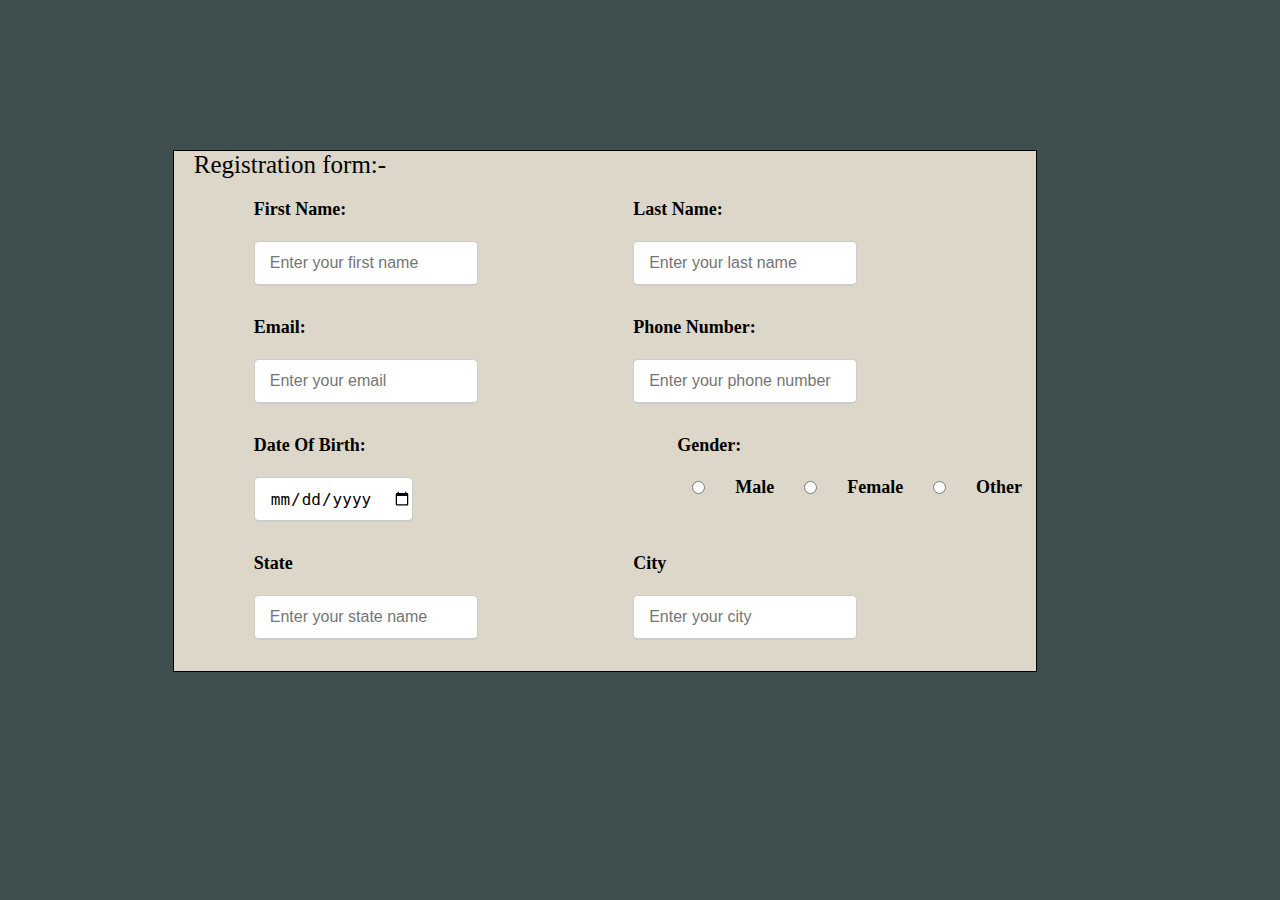
==== index.html @ 13432aa2 "first commit" ====
<!DOCTYPE html>
<html lang="en">

<head>
    <meta charset="UTF-8">
    <meta http-equiv="X-UA-Compatible" content="IE=edge">
    <meta name="viewport" content="width=device-width, initial-scale=1.0">
    <link rel="stylesheet" href="/style.css">
    <title>Registration form</title>
</head>

<body>
    <div class="container">
        
        
        <div class="container1">
            <div class="title">Registration form:-</div>
            <div class="section1">
                <div class="input-box">First name: <br><br><input type="text" placeholder="Enter your first name"><br><br>
                </div>
                <div class="input-box">Last name: <br><br><input type="text" placeholder="Enter your last name"><br><br>
                </div>
            </div>
            <div class="section1">
                <div class="input-box">Email: <br><br><input type="email" name="Enter you email" id="email"
                        placeholder="Enter your email"><br><br>
                </div>
                <div class="input-box">phone number: <br><br><input type="text" placeholder="Enter your phone number"><br><br>
                </div>
            </div>
            <div class="section1">
                <div class="input-box">Date of birth: <br><br> <input type="date" name="dob" id="dob"><br><br>
                </div>
                <div class="input-box1">Gender: <br><br>
                    <div class="radio-button">
                        <input type="radio" name="gender" id="dot1" value="male">
                        <label for="dot1">
                            <main>Male</main>
                        </label>
                        <input type="radio" name="gender" id="dot2" value="male">
                        <label for="dot2">
                            <main>Female</main>
                        </label>
                        <input type="radio" name="gender" id="dot3" value="male">
                        <label for="dot3">
                            <main>Other</main>
                        </label>
                    </div>
                </div>
            </div>
            <div class="section1">
                <div class="input-box">State <br><br><input type="text" placeholder="Enter your state name"><br><br>
                </div>
                <div class="input-box">City <br><br> <input type="text" placeholder="Enter your city"><br><br>
                </div>
            </div>
        </div> 
    
    </div>
</body>

</html>
---- style.css ----
* {
    margin: 0;
    padding: 0;
    box-sizing: border-box;
}
body{
    background-color:#3F4E4F;
}
.container{
    width: 90%;
    align-items: center;
 margin-left: 0%;
 margin-top: 0%;
border-color: black;

}
.container .container1{
    background-color: #DCD7C9;
    width: 75%;
    border: 1px solid black;
    margin-left: 15%;
    margin-top: 150px;
}
.container .container1 .title{
    font-size: 25px;
  font-weight: 500;
  position: relative;
  padding-bottom: 20px;
  padding-left: 20px;;
}
.container .container1 .section1{
    width: 70%;
    display: flex;
    flex-wrap: wrap;
    justify-content: space-between;
    margin-left: 80px;
}
.container .container1 .section1 .input-box {
  font-size: large;
  font-weight: 900;
  text-transform: capitalize;
  margin-bottom: 10px;
}
.container .container1 .section1 .input-box1{
    font-size: large;
    font-weight: 900;
    text-transform: capitalize;  
  }

.container .container1 .section1 .input-box input{
    height: 45px;
    width: 100%;
    outline: none;
    font-size: 16px;
    border-radius: 5px;
    padding-left: 15px;
    border: 1px solid #ccc;
    border-bottom-width: 2px;
}
.section1 .input-box1 .radio-button{
display: flex;
width: 200%;
justify-content: space-around;
}
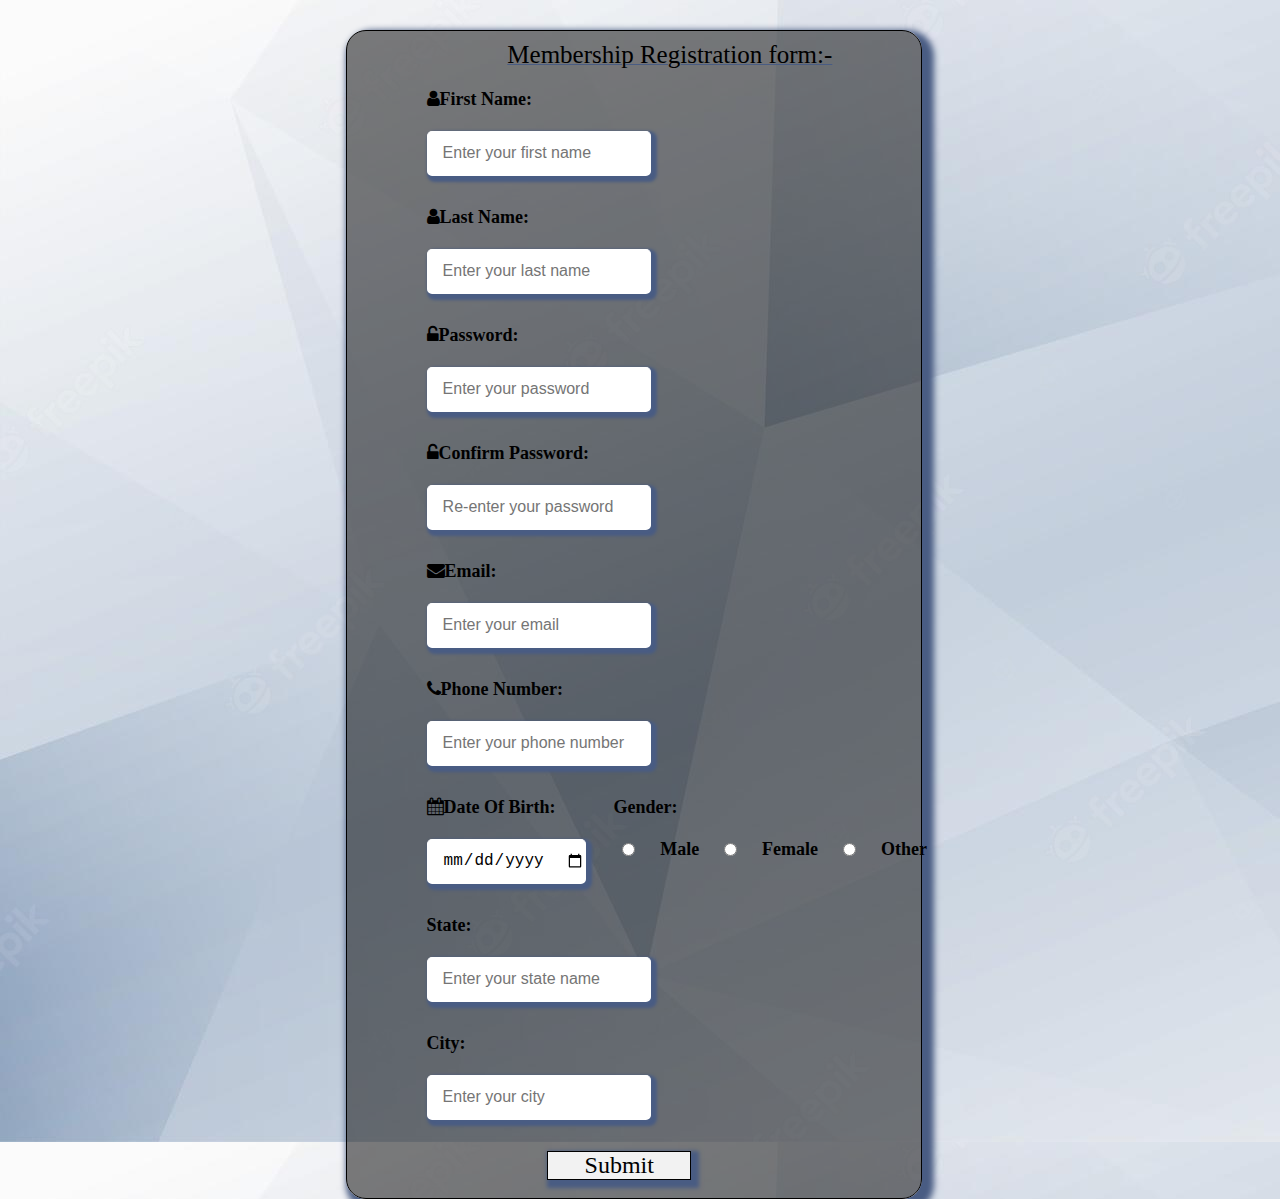
==== commit 2dddea74: "my-changes" ====
--- a/index.html
+++ b/index.html
@@ -5,57 +5,79 @@
     <meta charset="UTF-8">
     <meta http-equiv="X-UA-Compatible" content="IE=edge">
     <meta name="viewport" content="width=device-width, initial-scale=1.0">
+    <link rel="stylesheet" href="https://cdnjs.cloudflare.com/ajax/libs/font-awesome/4.7.0/css/font-awesome.min.css">
     <link rel="stylesheet" href="/style.css">
     <title>Registration form</title>
 </head>
 
 <body>
-    <div class="container">
-        
-        
-        <div class="container1">
-            <div class="title">Registration form:-</div>
-            <div class="section1">
-                <div class="input-box">First name: <br><br><input type="text" placeholder="Enter your first name"><br><br>
-                </div>
-                <div class="input-box">Last name: <br><br><input type="text" placeholder="Enter your last name"><br><br>
-                </div>
-            </div>
-            <div class="section1">
-                <div class="input-box">Email: <br><br><input type="email" name="Enter you email" id="email"
-                        placeholder="Enter your email"><br><br>
-                </div>
-                <div class="input-box">phone number: <br><br><input type="text" placeholder="Enter your phone number"><br><br>
-                </div>
-            </div>
-            <div class="section1">
-                <div class="input-box">Date of birth: <br><br> <input type="date" name="dob" id="dob"><br><br>
-                </div>
-                <div class="input-box1">Gender: <br><br>
-                    <div class="radio-button">
-                        <input type="radio" name="gender" id="dot1" value="male">
-                        <label for="dot1">
-                            <main>Male</main>
-                        </label>
-                        <input type="radio" name="gender" id="dot2" value="male">
-                        <label for="dot2">
-                            <main>Female</main>
-                        </label>
-                        <input type="radio" name="gender" id="dot3" value="male">
-                        <label for="dot3">
-                            <main>Other</main>
-                        </label>
+    <div class="nav">
+        <div class="container">
+            <div class="container1">
+                <div class="title">Membership Registration form:-</div>
+                <div class="section1">   
+                    <div class="input-box"><i class="fa fa-user" aria-hidden="true"></i>First name: <br><br><input type="text"
+                            placeholder="Enter your first name"><br><br>
+                    </div>
+                    <div class="input-box"><i class="fa fa-user" aria-hidden="true"></i>Last name: <br><br><input type="text"
+                            placeholder="Enter your last name"><br><br>
                     </div>
                 </div>
+                <div class="section1">   
+                    <div class="input-box"><i class="fa fa-unlock-alt" aria-hidden="true"></i>password: <br><br><input type="password"
+                            placeholder="Enter your password"><br><br>
+                    </div>
+                    <div class="input-box"><i class="fa fa-unlock-alt" aria-hidden="true"></i>confirm password: <br><br><input type="password"
+                            placeholder="Re-enter your password"><br><br>
+                    </div>
+                </div>
+                <div class="section1">
+                    <div class="input-box"><i class="fa fa-envelope" aria-hidden="true"></i>Email: <br><br><input type="email" name="Enter you email" id="email"
+                            placeholder="Enter your email"><br><br>
+                    </div>
+                    <div class="input-box"><i class="fa fa-phone" aria-hidden="true"></i>phone number: <br><br>  <input type="text"
+                            placeholder="Enter your phone number"><br><br>
+                    </div>
+                </div>
+                <div class="section1">
+                    <div class="input-box"><i class="fa fa-calendar" aria-hidden="true"></i>Date of birth: <br><br> <input type="date" name="dob" id="dob"><br><br>
+                    </div>
+                    <div class="input-box1">Gender: <br><br>
+                        <div class="radio-button">
+                            <input type="radio" name="gender" id="dot1" value="male">
+                            <label for="dot1">
+                                <main>Male</main>
+                            </label>
+                            <input type="radio" name="gender" id="dot2" value="male">
+                            <label for="dot2">
+                                <main>Female</main>
+                            </label>
+                            <input type="radio" name="gender" id="dot3" value="male">
+                            <label for="dot3">
+                                <main>Other</main>
+                            </label>
+                        </div>
+                    </div>
+                </div>
+                <div class="section1">
+                    <div class="input-box">State: <br><br><input type="text"
+                            placeholder="Enter your state name"><br><br>
+                    </div>
+                    <div class="input-box">City: <br><br> <input type="text" placeholder="Enter your city"><br><br>
+                    </div>
+                </div>
+                <div class="submit">
+                    Submit
+                </div> <br>
+                <!-- <div>
+                    <select name="/" id="option">
+                        <option value="91">91</option>
+                        <option value="81">81</option>
+                        <option value="71">71</option>
+                    </select>
+                </div> -->
             </div>
-            <div class="section1">
-                <div class="input-box">State <br><br><input type="text" placeholder="Enter your state name"><br><br>
-                </div>
-                <div class="input-box">City <br><br> <input type="text" placeholder="Enter your city"><br><br>
-                </div>
-            </div>
-        </div> 
-    
+        </div>
     </div>
 </body>
 
--- a/style.css
+++ b/style.css
@@ -4,7 +4,8 @@
     box-sizing: border-box;
 }
 body{
-    background-color:#3F4E4F;
+    background-image: url(/images/bg1.jpg);
+   /* background-color: #7FB77E; */
 }
 .container{
     width: 90%;
@@ -15,18 +16,26 @@
 
 }
 .container .container1{
-    background-color: #DCD7C9;
-    width: 75%;
+    
+    /* background-color: #B1D7B4; */
+    width: 50%;
     border: 1px solid black;
-    margin-left: 15%;
-    margin-top: 150px;
+    border-radius: 20px;
+    background: rgba(0, 0, 0, 0.5);;
+    margin-left: 30%;
+    margin-top: 30px;
+    box-shadow:6px 6px 6px 6px#495C83;
+}
+.container1{
+    padding-top: 10px;
 }
 .container .container1 .title{
     font-size: 25px;
   font-weight: 500;
   position: relative;
   padding-bottom: 20px;
-  padding-left: 20px;;
+  padding-left: 28%;
+  text-decoration:underline 1px #495C83;
 }
 .container .container1 .section1{
     width: 70%;
@@ -45,21 +54,44 @@
     font-size: large;
     font-weight: 900;
     text-transform: capitalize;  
+    
   }
 
 .container .container1 .section1 .input-box input{
     height: 45px;
     width: 100%;
     outline: none;
+    background: none;
     font-size: 16px;
+    background-color: white;
     border-radius: 5px;
     padding-left: 15px;
-    border: 1px solid #ccc;
+    border: 1px solid white;
+    box-shadow: 3px 3px 3px 3px #495C83;
     border-bottom-width: 2px;
 }
 .section1 .input-box1 .radio-button{
 display: flex;
-width: 200%;
+width: 150%;
+gap: 7px;
 justify-content: space-around;
 }
+.container .container1 .submit{
+    width: 25%;
+    text-align: center;
+    font-size:x-large;
+    font: bold;
+    color: black;
+    text-transform: capitalize;
+    border: 1px solid black;
+    margin-left: 35%;
+    background-color: #F2F2F2;
+    box-shadow: 4px 4px 4px 4px #495C83;
+}
+.container .container1 .submit:hover{
+    color: white;
+    cursor: pointer;
+    background-color:#16213E ;
+}
 
+
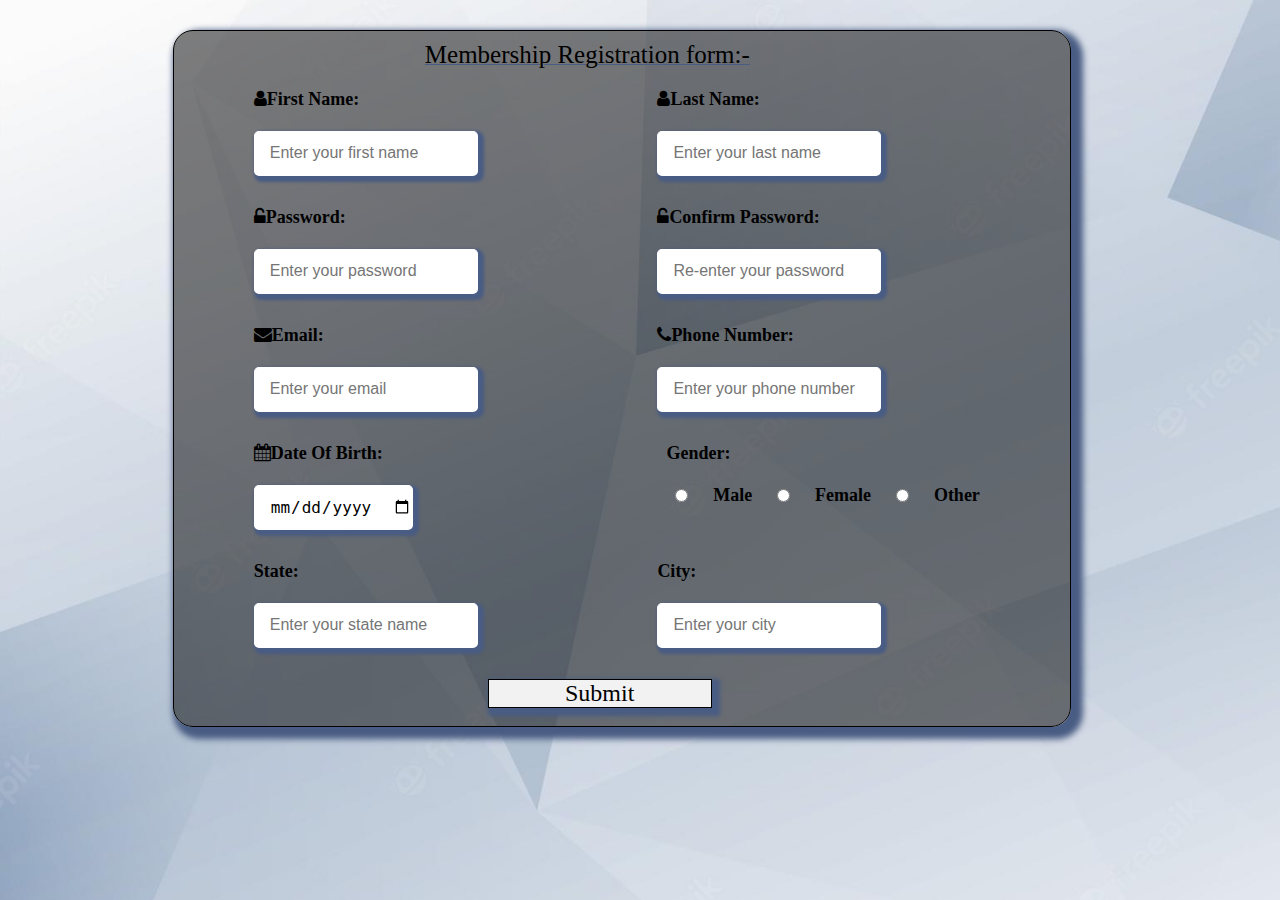
==== commit 65a4f0ad: "my-changes" ====
--- a/index.html
+++ b/index.html
@@ -56,7 +56,7 @@
                             <label for="dot3">
                                 <main>Other</main>
                             </label>
-                        </div>
+                        </div> <br><br>
                     </div>
                 </div>
                 <div class="section1">
--- a/style.css
+++ b/style.css
@@ -5,6 +5,7 @@
 }
 body{
     background-image: url(/images/bg1.jpg);
+    background-size: 130%;
    /* background-color: #7FB77E; */
 }
 .container{
@@ -16,7 +17,6 @@
 
 }
 .container .container1{
-    
     /* background-color: #B1D7B4; */
     width: 50%;
     border: 1px solid black;
@@ -93,5 +93,180 @@
     cursor: pointer;
     background-color:#16213E ;
 }
-
-
+    
+     /* Responsive */
+@media screen and (max-width:1300px) {
+        .container .container1{
+            width: 78%;
+            border: 1px solid black;
+            border-radius: 20px;
+            background: rgba(0, 0, 0, 0.5);;
+            margin-left: 15%;
+            margin-top: 30px;
+            box-shadow:6px 6px 6px 6px#495C83;
+        }
+    }     
+@media screen and (max-width:1100px) {
+    .container .container1{
+        width: 78%;
+        border: 1px solid black;
+        border-radius: 20px;
+        background: rgba(0, 0, 0, 0.5);;
+        margin-left: 15%;
+        margin-top: 30px;
+        box-shadow:6px 6px 6px 6px#495C83;
+    }
+}
+@media screen and (max-width:1000px) {
+    .container .container1{
+        width: 80%;
+        border: 1px solid black;
+        border-radius: 20px;
+        background: rgba(0, 0, 0, 0.5);;
+        margin-left: 12%;
+        margin-top: 30px;
+        box-shadow:6px 6px 6px 6px#495C83;
+    }
+}
+@media screen and (max-width:900px) {
+    .container .container1{
+        width: 93%;
+        border: 1px solid black;
+        border-radius: 20px;
+        background: rgba(0, 0, 0, 0.5);
+        margin-left: 7%;
+        margin-top: 28px;
+        box-shadow: 6px 6px 6px 6px#495C83;
+    }
+}
+@media screen and (max-width:800px) {
+    .container .container1{
+        width: 100%;
+        border: 1px solid black;
+        border-radius: 20px;
+        background: rgba(0, 0, 0, 0.5);
+        margin-left: 5%;
+        margin-top: 30px;
+        box-shadow: 6px 6px 6px 6px#495C83;
+    }
+}
+@media screen and (max-width:700px) {
+    .container .container1{
+        width: 84%;
+        border: 1px solid black;
+        border-radius: 20px;
+        background: rgba(0, 0, 0, 0.5);
+        margin-left: 15%;
+        margin-top: 35px;
+        box-shadow: 6px 6px 6px 6px#495C83;
+    }
+    .container .container1 .section1{
+        margin-left: 125px;
+    }
+    
+}
+@media screen and (max-width:600px) {
+    .container .container1{
+        width: 84%;
+        border: 1px solid black;
+        border-radius: 20px;
+        background: rgba(0, 0, 0, 0.5);
+        margin-left: 13%;
+        margin-top: 35px;
+        box-shadow: 6px 6px 6px 6px#495C83;
+    }
+    .container .container1 .section1{
+        margin-left: 92px;
+    }
+    .container .container1 .title{
+        font-size: 25px;
+      font-weight: 500;
+      position: relative;
+      padding-bottom: 20px;
+      padding-left: 12%;
+      text-decoration:underline 1px #495C83;
+    }
+    .container .container1 .section1 .input-box {
+        font-size: large;
+        font-weight: 900;
+        text-transform: capitalize;
+        margin-bottom: 10px;
+    }
+    .container .container1 .section1 .input-box input{
+        height: 45px;
+        width: 100%;
+        outline: none;
+        background: none;
+        font-size: 16px;
+        background-color: white;
+        border-radius: 5px;
+        padding-left: 15px;
+        border: 1px solid white;
+        box-shadow: 3px 3px 3px 3px #495C83;
+        border-bottom-width: 2px;
+    }
+    
+}
+@media screen and (max-width:500px) {
+    .container .container1{
+        width: 94%;
+        border: 1px solid black;
+        border-radius: 20px;
+        background: rgba(0, 0, 0, 0.5);
+        margin-left: 9%;
+        margin-top: 35px;
+        box-shadow: 6px 6px 6px 6px#495C83;
+    }
+    .container .container1 .section1{
+        margin-left: 78px;
+    }
+    .container .container1 .title{
+        font-size: 25px;
+      font-weight: 500;
+      position: relative;
+      padding-bottom: 20px;
+      padding-left: 10%;
+      text-decoration:underline 1px #495C83;
+    }
+    .section1 .input-box1 .radio-button{
+        display: flex;
+        width: 137%;
+        gap: 3px;
+        justify-content: space-around;
+        }
+}
+@media screen and (max-width:400px) {
+    .container .container1{
+        width: 95%;
+        border: 1px solid black;
+        border-radius: 20px;
+        background: rgba(0, 0, 0, 0.5);
+        margin-left: 7%;
+        margin-top: 35px;
+        box-shadow: 6px 6px 6px 6px#495C83;
+    }
+    .container .container1 .section1{
+        margin-left: 50px;
+    }
+    .container .container1 .title{
+        font-size: 20px;
+      font-weight: 500;
+      position: relative;
+      padding-bottom: 20px;
+      padding-left: 10%;
+      text-decoration:underline 1px #495C83;
+    }
+    .section1 .input-box1 .radio-button{
+        display: flex;
+        width: 127%;
+        gap: 3px;
+        justify-content: space-around;
+        }
+}
+
+
+
+
+
+
+
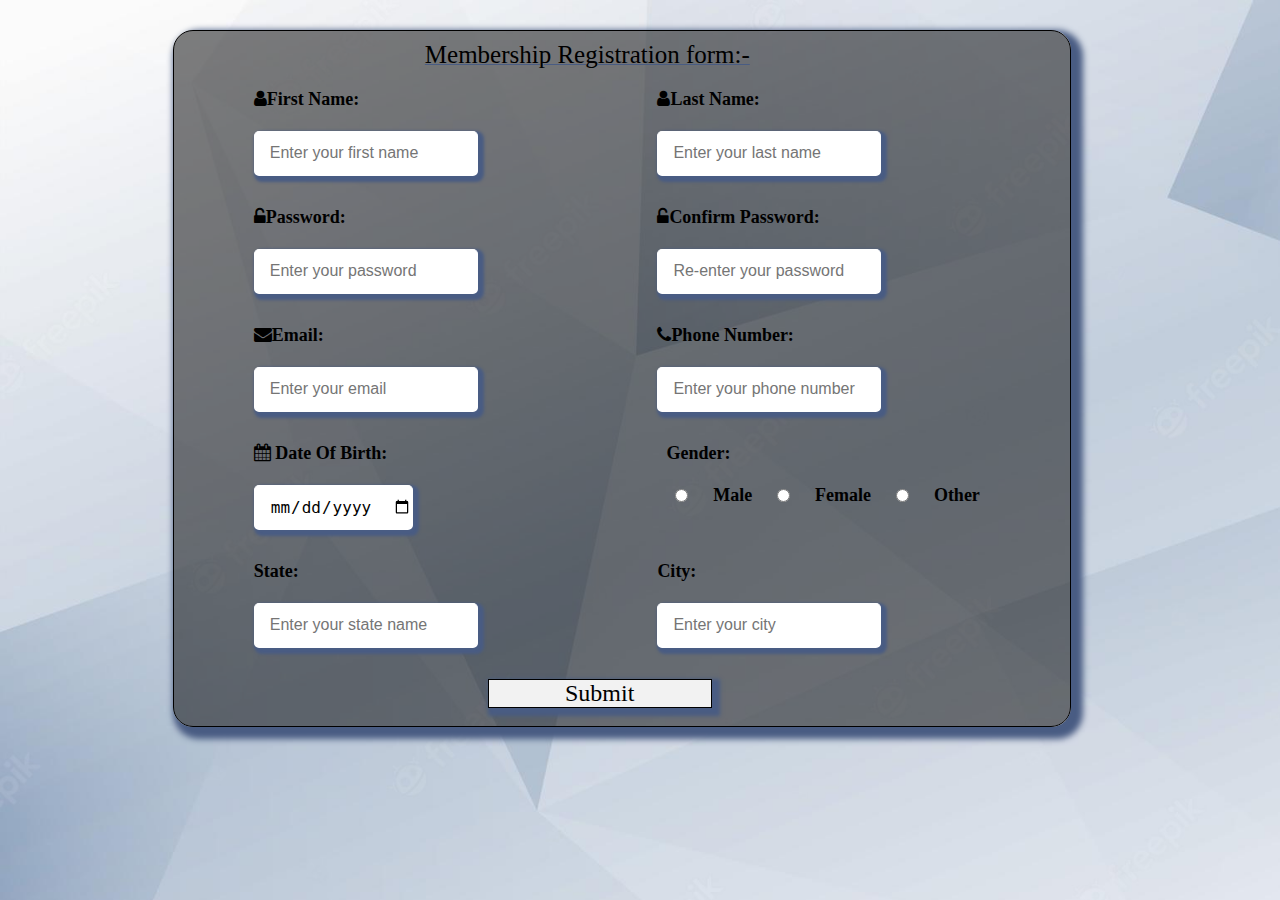
==== commit c2b90f54: "my-changes" ====
--- a/index.html
+++ b/index.html
@@ -40,7 +40,7 @@
                     </div>
                 </div>
                 <div class="section1">
-                    <div class="input-box"><i class="fa fa-calendar" aria-hidden="true"></i>Date of birth: <br><br> <input type="date" name="dob" id="dob"><br><br>
+                    <div class="input-box"><i class="fa fa-calendar" aria-hidden="true"></i>  Date of birth: <br><br> <input type="date" name="dob" id="dob" placeholder="dd/mm/yyyy"><br><br>
                     </div>
                     <div class="input-box1">Gender: <br><br>
                         <div class="radio-button">
--- a/style.css
+++ b/style.css
@@ -175,6 +175,14 @@
         margin-top: 35px;
         box-shadow: 6px 6px 6px 6px#495C83;
     }
+    .container .container1 .title{
+        font-size: 24px;
+      font-weight: 500;
+      position: relative;
+      padding-bottom: 20px;
+      padding-left: 10%;
+      text-decoration:underline 1px #495C83;
+    }
     .container .container1 .section1{
         margin-left: 92px;
     }
@@ -249,11 +257,11 @@
         margin-left: 50px;
     }
     .container .container1 .title{
-        font-size: 20px;
-      font-weight: 500;
-      position: relative;
-      padding-bottom: 20px;
-      padding-left: 10%;
+        font-size: 19px;
+      font-weight: 500;
+      position: relative;
+      padding-bottom: 20px;
+      padding-left: 7%;
       text-decoration:underline 1px #495C83;
     }
     .section1 .input-box1 .radio-button{
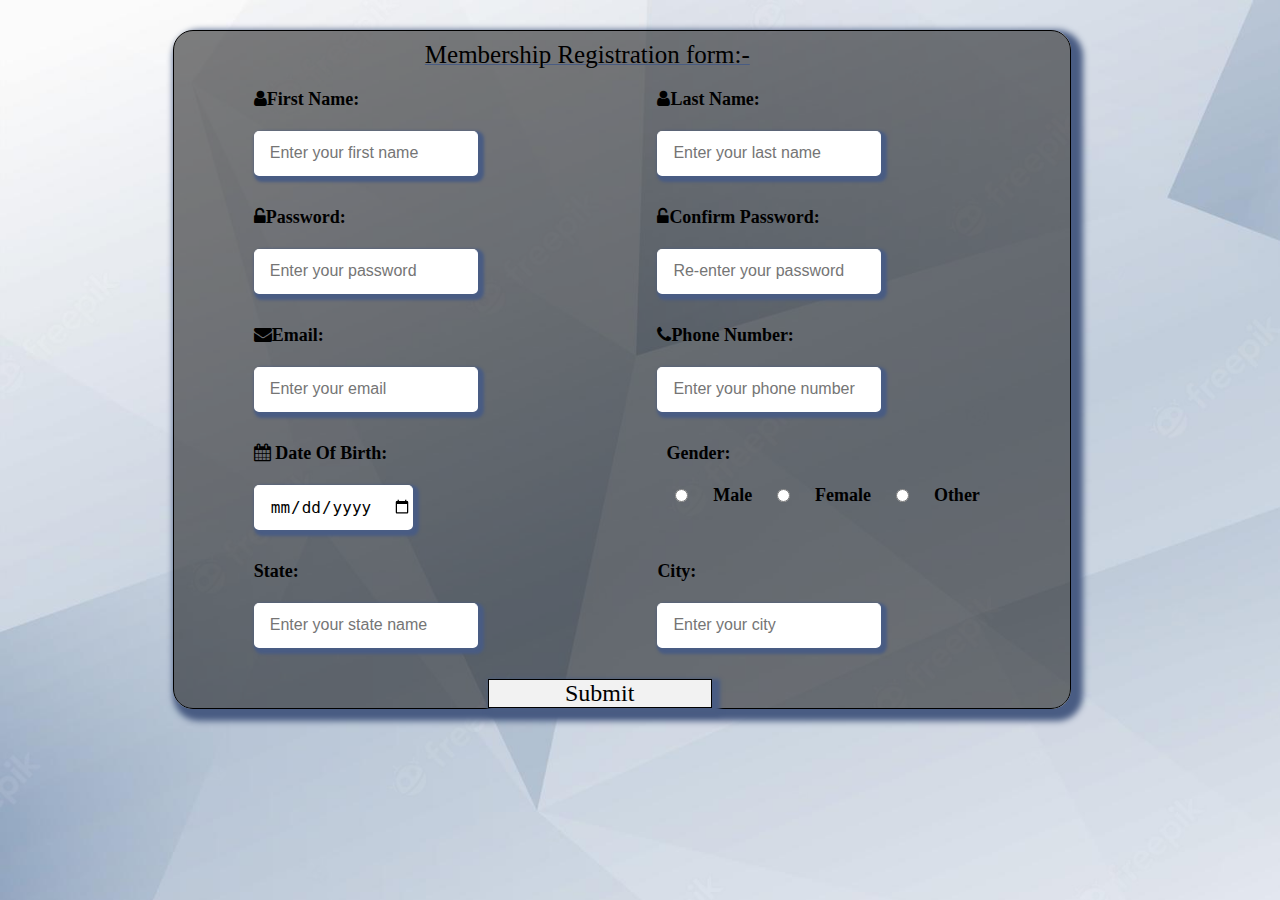
==== commit c1630d9a: "my-changes" ====
--- a/index.html
+++ b/index.html
@@ -16,8 +16,8 @@
             <div class="container1">
                 <div class="title">Membership Registration form:-</div>
                 <div class="section1">   
-                    <div class="input-box"><i class="fa fa-user" aria-hidden="true"></i>First name: <br><br><input type="text"
-                            placeholder="Enter your first name"><br><br>
+                    <div class="input-box"><i class="fa fa-user" aria-hidden="true"></i>First name: <br><br><input type="text" 
+                            placeholder="Enter your first name" ><br><br>
                     </div>
                     <div class="input-box"><i class="fa fa-user" aria-hidden="true"></i>Last name: <br><br><input type="text"
                             placeholder="Enter your last name"><br><br>
@@ -40,7 +40,7 @@
                     </div>
                 </div>
                 <div class="section1">
-                    <div class="input-box"><i class="fa fa-calendar" aria-hidden="true"></i>  Date of birth: <br><br> <input type="date" name="dob" id="dob" placeholder="dd/mm/yyyy"><br><br>
+                    <div class="input-box"><i class="fa fa-calendar" aria-hidden="true"></i>  Date of birth: <br><br> <input type="date" placeholder="dd-mm-yyyy"><br><br>
                     </div>
                     <div class="input-box1">Gender: <br><br>
                         <div class="radio-button">
@@ -67,8 +67,8 @@
                     </div>
                 </div>
                 <div class="submit">
-                    Submit
-                </div> <br>
+                submit
+                </div>
                 <!-- <div>
                     <select name="/" id="option">
                         <option value="91">91</option>
--- a/style.css
+++ b/style.css
@@ -87,6 +87,7 @@
     margin-left: 35%;
     background-color: #F2F2F2;
     box-shadow: 4px 4px 4px 4px #495C83;
+    
 }
 .container .container1 .submit:hover{
     color: white;
